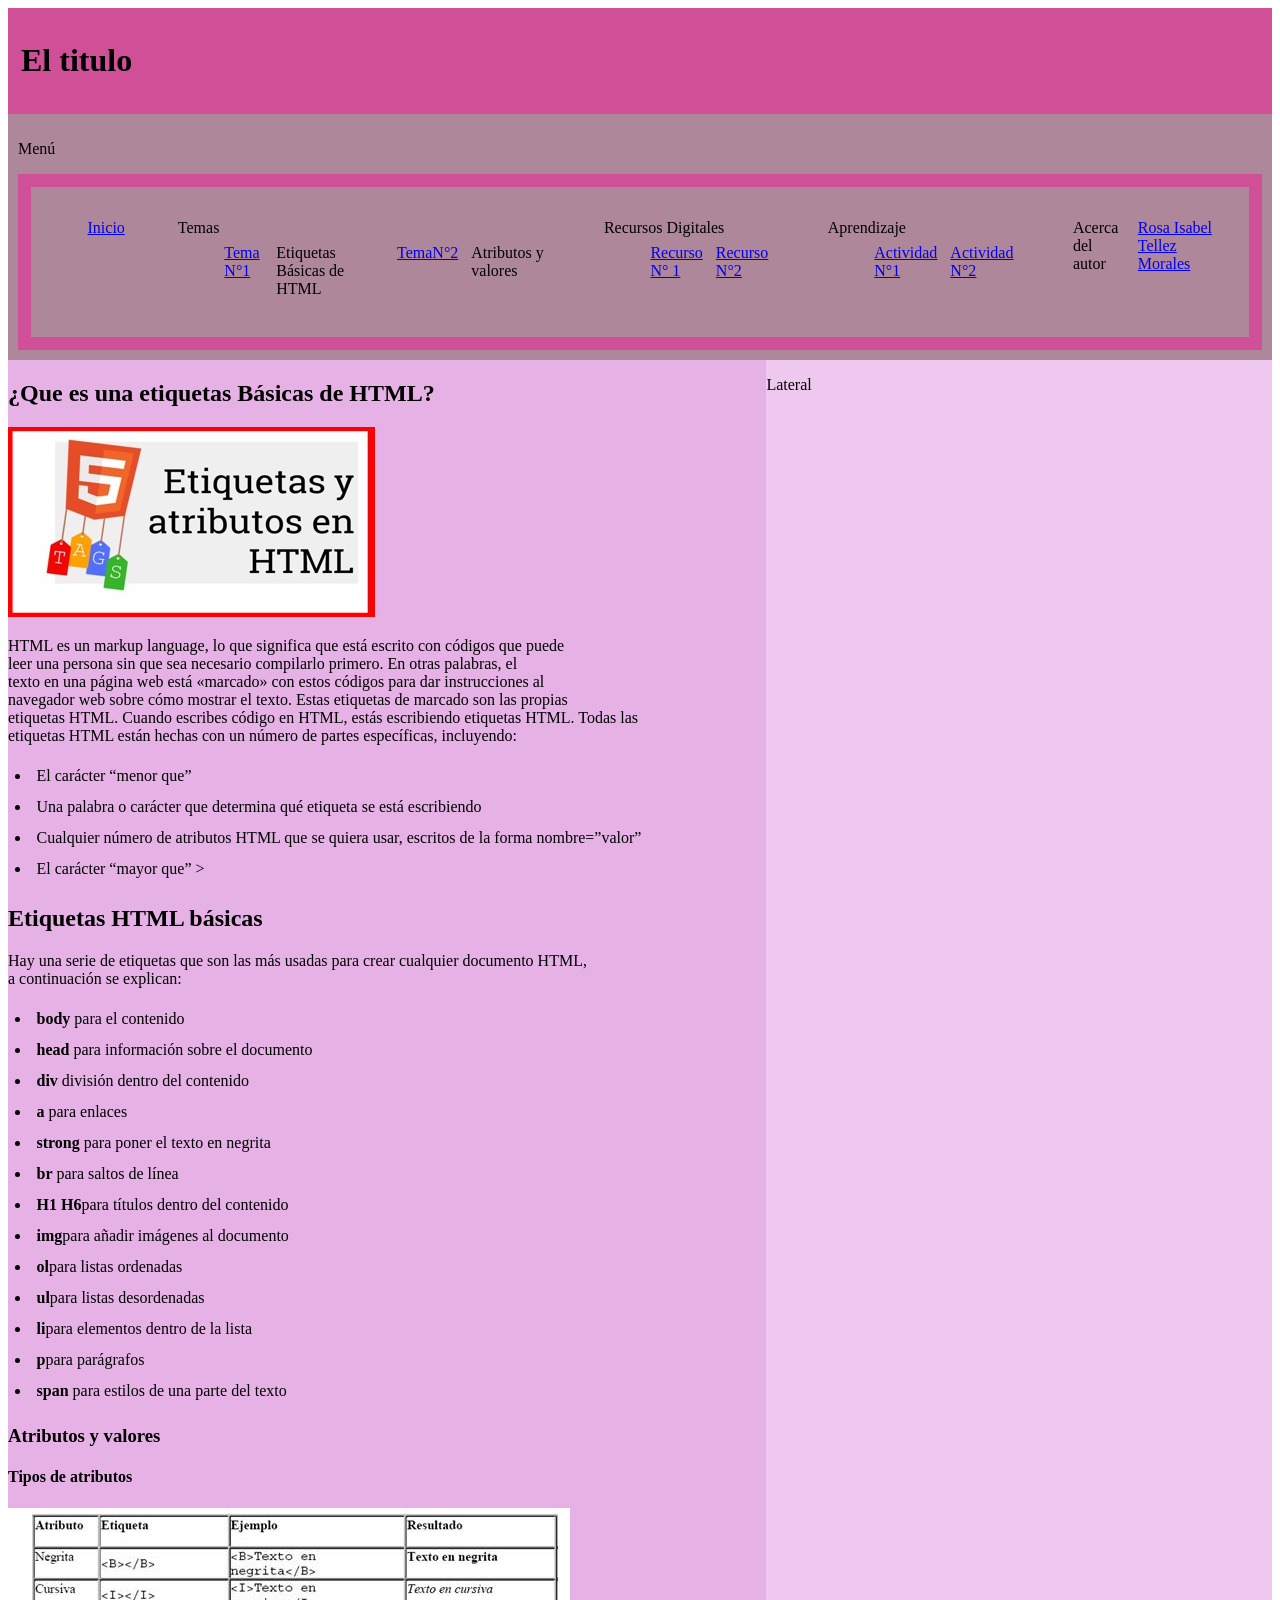
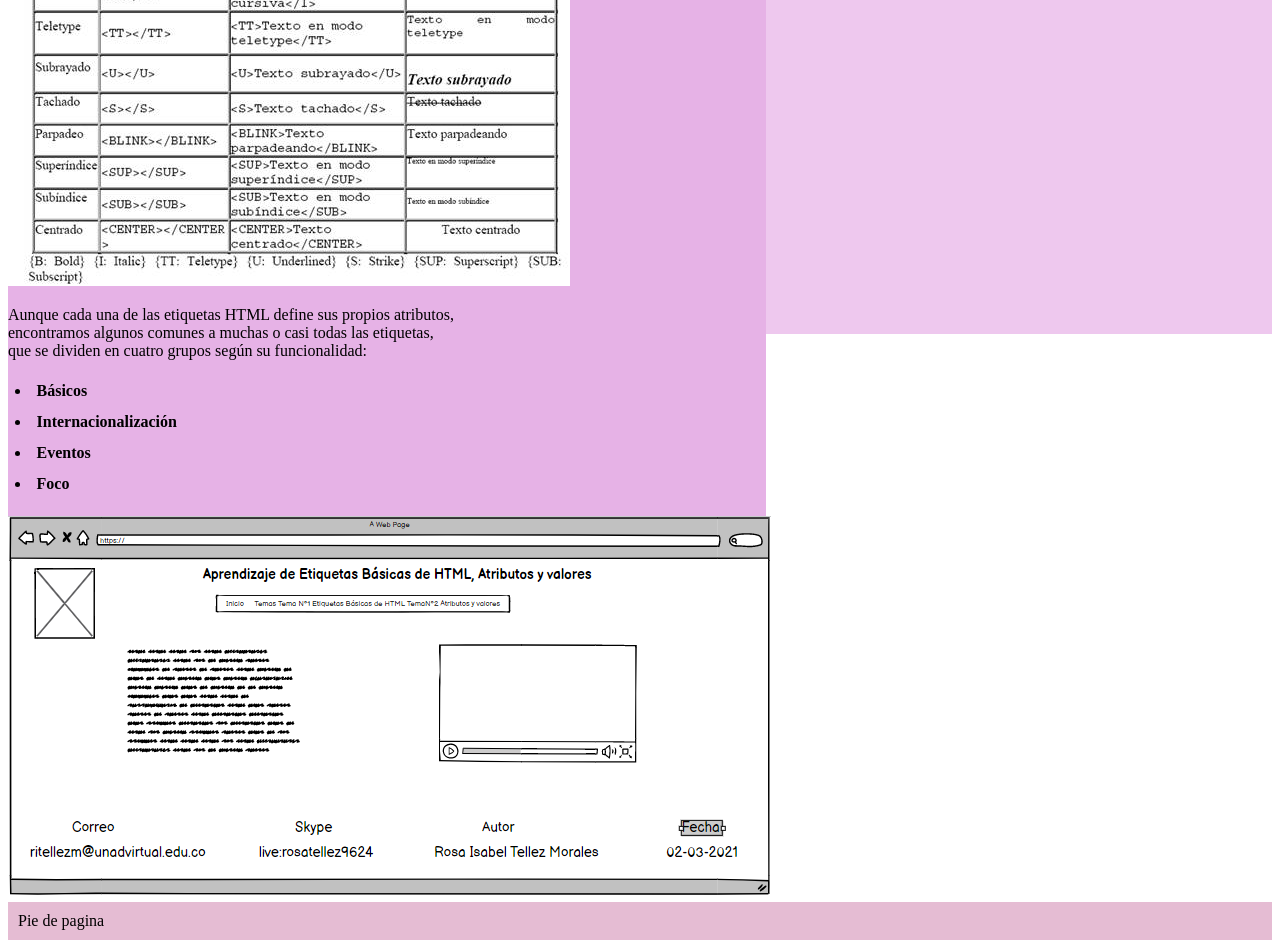
==== Fase N°3/index.html @ a38bee97 "Actualización  Fase 3 Fase 3 Diseño y Construcción II" ====
<!DOCTYPE html>
<html lang="en">

<head>
    <meta charset="UTF-8">
    <meta http-equiv="X-UA-Compatible" content="IE=edge">
    <meta name="viewport" content="width= , initial-scale=1.0">
    <title>Document</title>
    <link rel="stylesheet" href="css/Estilos.css">
</head>

<body>
    <header>
        <h1>El titulo</h1>
    </header>

    <nav>
        <p>Menú</p>

        <body>
            <header>
                <nav>
                    <ul>
                        <li><a href="index.html">Inicio</a></li>
                        <ul>
                            <li>Temas
                                <ul id="desple">
                                    <li><a href="Temas N°1.html">Tema N°1</a> </li>
                                    <li>Etiquetas Básicas de HTML</li>
                                    <li><a href="Tema N°2.html">TemaN°2</a></li>
                                    <li>Atributos y valores</li>
                                </ul>

                            </li>
                            <ul id="desple">
                                <li>Recursos Digitales
                                    <ul>
                                        <li><a href="Recurso N° 1.html">Recurso N° 1</a></li>
                                        <li><a href="Recurso N°2.html">Recurso N°2</a></li>
                                    </ul>
                                </li>

                                <ul id="desple">
                                    <li>Aprendizaje
                                        <ul>
                                            <li><a href="Actividad N°1.html">Actividad N°1</a></li>
                                            <li><a href="Actividad N°2.html">Actividad N°2</a></li>
                                        </ul>
                                    </li>
                                    <ul id="desple">
                                        <li>Acerca del autor
                                    </ul>
                                    <li><a href="Autor.html">Rosa Isabel Tellez Morales </a></li>
                                    </li>
                                </ul>

                            </ul>

                </nav>
            </header>
    </nav>

    </nav>
    <div class="Contenedor">
        <section>
            <article>
                <h2>¿Que es una etiquetas Básicas de HTML?</h2>
                <img src="img/500481e5-19c7-45d1-b2d6-341ae27cbbd9.jpg" alt="img/500481e5-19c7-45d1-b2d6-341ae27cbbd9.jpg">
                <P>
                    HTML es un markup language, lo que significa que está escrito con códigos que puede <br>
                    leer una persona sin que sea necesario compilarlo primero. En otras palabras, el <br>
                    texto en una página web está «marcado» con estos códigos para dar instrucciones al <br>
                    navegador web sobre cómo mostrar el texto. Estas etiquetas de marcado son las propias <br>
                    etiquetas HTML.

                    Cuando escribes código en HTML, estás escribiendo etiquetas HTML. Todas las <br>
                    etiquetas HTML están hechas con un número de partes específicas, incluyendo:
                    <li>El carácter “menor que”
                        <strong>
                     </strong>
                    </li>
                    <li>Una palabra o carácter que determina qué etiqueta se está escribiendo</li>
                    <li>Cualquier número de atributos HTML que se quiera usar, escritos de la forma nombre=”valor”</li>
                    <li>El carácter “mayor que” > </li>
            </article>

            

            <h2>Etiquetas HTML básicas</h2>
            <p>
                Hay una serie de etiquetas que son las más usadas para crear cualquier documento HTML,<br>
                a continuación se explican:
                <li> <strong>body</strong> para el contenido</li>
                <li> <strong>head</strong> para información sobre el documento</li>
                <li> <strong>div</strong> división dentro del contenido</li>
                <li><strong>a </strong> para enlaces</li>
                <li><strong>strong</strong> para poner el texto en negrita</li>
                <li> <strong>br</strong> para saltos de línea</li>
                <li><strong>H1 H6</H6></strong>para títulos dentro del contenido</li>
                <li><strong>img</strong>para añadir imágenes al documento</li>
                <li><strong>ol</strong>para listas ordenadas</li>
                <li><strong>ul</strong>para listas desordenadas</li>
                <li><strong>li</strong>para elementos dentro de la lista</li>
                <li><strong>p</strong>para parágrafos</li>
                <li><strong>span</strong> para estilos de una parte del texto</li>
            <h3>Atributos y valores</h3>
            <H4>Tipos de atributos</H4>
            <img src="img/image003.jpg" alt="img/image003.jpg">
            <p>
                Aunque cada una de las etiquetas HTML define sus propios atributos, <br>
                encontramos algunos comunes a muchas o casi todas las etiquetas, <br>
                que se dividen en cuatro grupos según su funcionalidad:
                <li><strong>Básicos</strong></li>
                <li><strong>Internacionalización</strong></li>
                <Li><Strong>Eventos</STrong></Li>
                <Li><Strong>Foco</STRong></Li>
            </p>
            </p>


        </section>

        <Aside>
            <p>
                Lateral
            </p>
            <iframe
                src="https://www.facebook.com/plugins/page.php?href=https%3A%2F%2Fwww.facebook.com%2FUniversidadUNAD%2F&tabs=timeline&width=500&height=1520&small_header=false&adapt_container_width=true&hide_cover=false&show_facepile=true&appId"
                width="500" height="1520" style="border:none;overflow:hidden" scrolling="no" frameborder="0"
                allowfullscreen="true"
                allow="autoplay; clipboard-write; encrypted-media; picture-in-picture; web-share"></iframe>
        </Aside>

    </div>
    <img src="img/Pie De Pag Mockup.png" alt="Pie De Pag Mockup.png">
    <footer>Pie de pagina</footer>


</body>

</html>
---- Fase N°3/css/Estilos.css ----
header{
    background-color: rgb(207, 80, 150);
    color: black;
    padding: 13px;
}

nav{
    background-color: rgb(175, 135, 155);
    color: black;
    padding: 10px;
}

section{
    float: left;
    width: 60% ;
    background-color: rgb(230, 178, 230);
}

aside{
    float: left;
    width: 40% ;
    background-color: rgb(238, 200, 238);
}

footer{
    background-color: rgb(229, 188, 211);
    color: black;
    padding: 10px;
}
.Contenedor::after{
    content:"";
    display: block;
    clear: both;
    
}
ul{
    display: flex;
    justify-content: center;
    list-style-type: none;
}
li{
    padding: 6.5px;
}
#Menú #desple{
    display: none;
}
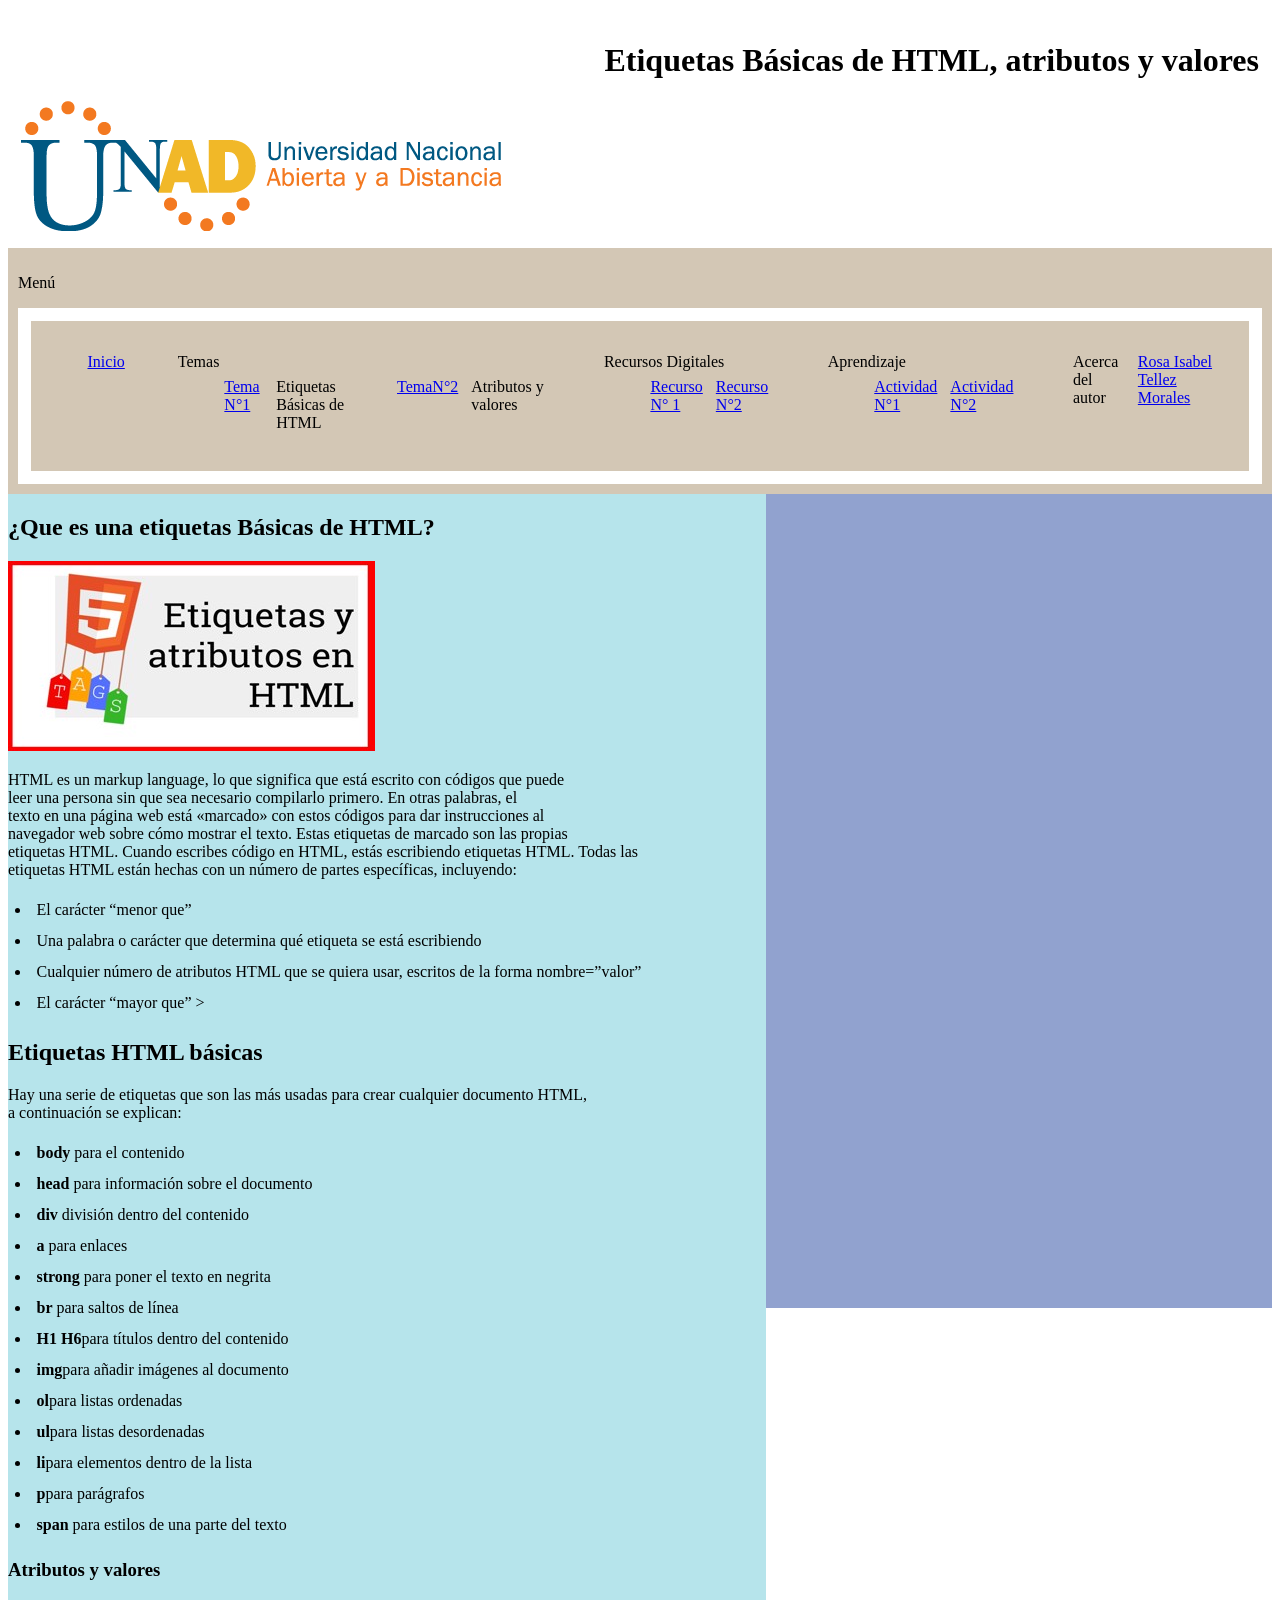
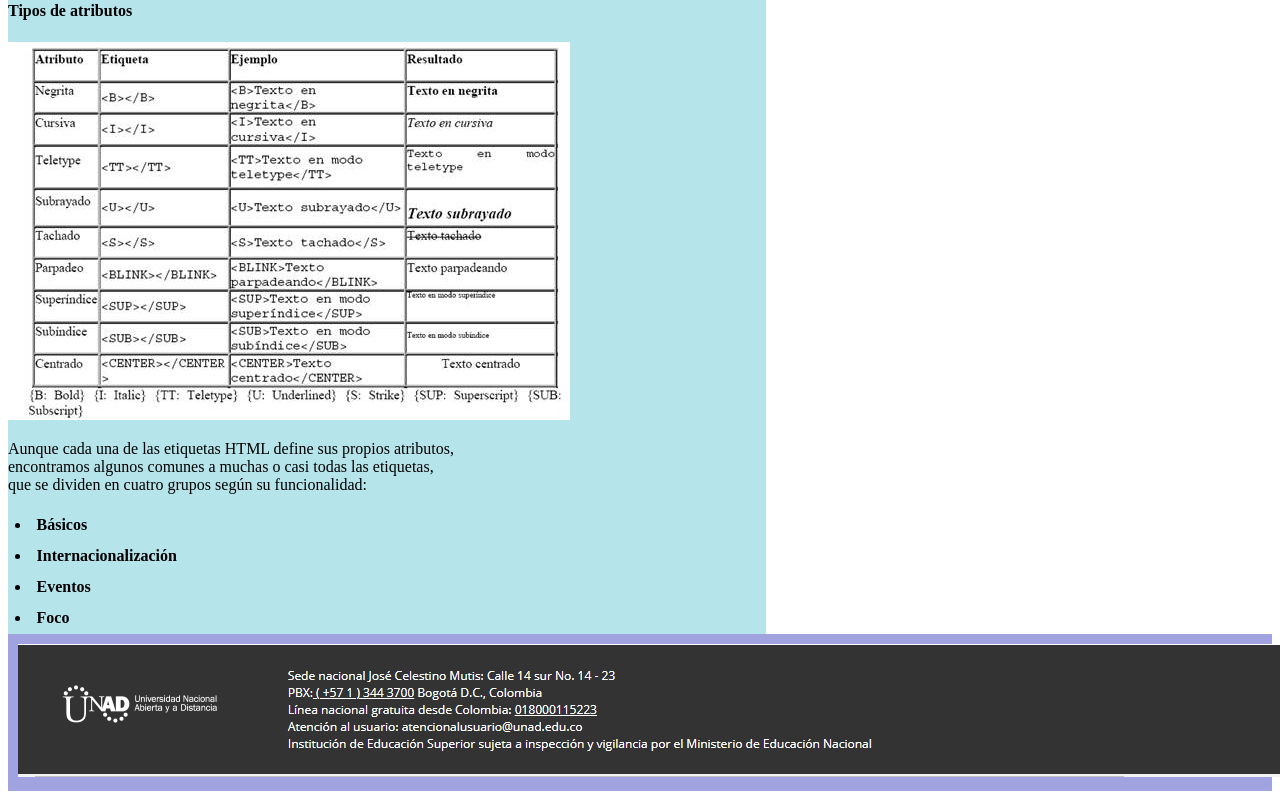
==== commit 3c6599d0: "Actualización Diseño y construcción II" ====
--- a/Fase N°3/index.html
+++ b/Fase N°3/index.html
@@ -11,7 +11,13 @@
 
 <body>
     <header>
-        <h1>El titulo</h1>
+        <div style="text-align: end;">
+        <h1> Etiquetas Básicas de HTML, atributos y valores </h1>
+        </div>
+        <div style="text-align:justify;">
+        <img src="img/Logo-UNAD.png" alt="img/Logo-UNAD.png">
+    </div>
+
     </header>
 
     <nav>
@@ -114,16 +120,13 @@
                 <li><strong>Internacionalización</strong></li>
                 <Li><Strong>Eventos</STrong></Li>
                 <Li><Strong>Foco</STRong></Li>
-            </p>
-            </p>
+            
 
 
         </section>
 
         <Aside>
-            <p>
-                Lateral
-            </p>
+           
             <iframe
                 src="https://www.facebook.com/plugins/page.php?href=https%3A%2F%2Fwww.facebook.com%2FUniversidadUNAD%2F&tabs=timeline&width=500&height=1520&small_header=false&adapt_container_width=true&hide_cover=false&show_facepile=true&appId"
                 width="500" height="1520" style="border:none;overflow:hidden" scrolling="no" frameborder="0"
@@ -132,8 +135,10 @@
         </Aside>
 
     </div>
-    <img src="img/Pie De Pag Mockup.png" alt="Pie De Pag Mockup.png">
-    <footer>Pie de pagina</footer>
+    
+    <footer>
+        <img src="img/Pie De Pag eSTRUCTURA .png" alt="img/Pie De Pag eSTRUCTURA .png">
+    </footer>
 
 
 </body>
--- a/Fase N°3/css/Estilos.css
+++ b/Fase N°3/css/Estilos.css
@@ -1,11 +1,11 @@
 header{
-    background-color: rgb(207, 80, 150);
+    background-color: rgb(255, 255, 255);
     color: black;
     padding: 13px;
 }
 
 nav{
-    background-color: rgb(175, 135, 155);
+    background-color: rgb(211, 199, 181);
     color: black;
     padding: 10px;
 }
@@ -13,17 +13,17 @@
 section{
     float: left;
     width: 60% ;
-    background-color: rgb(230, 178, 230);
+    background-color: rgb(182, 228, 235);
 }
 
 aside{
     float: left;
     width: 40% ;
-    background-color: rgb(238, 200, 238);
+    background-color: rgb(145, 162, 207);
 }
 
 footer{
-    background-color: rgb(229, 188, 211);
+    background-color: rgb(161, 162, 224);
     color: black;
     padding: 10px;
 }
@@ -43,4 +43,12 @@
 }
 #Menú #desple{
     display: none;
-}+}
+li a, boton{
+    display: inline-block;
+    
+}
+iframe{
+    width: 96%;
+    height: 90vh;
+}
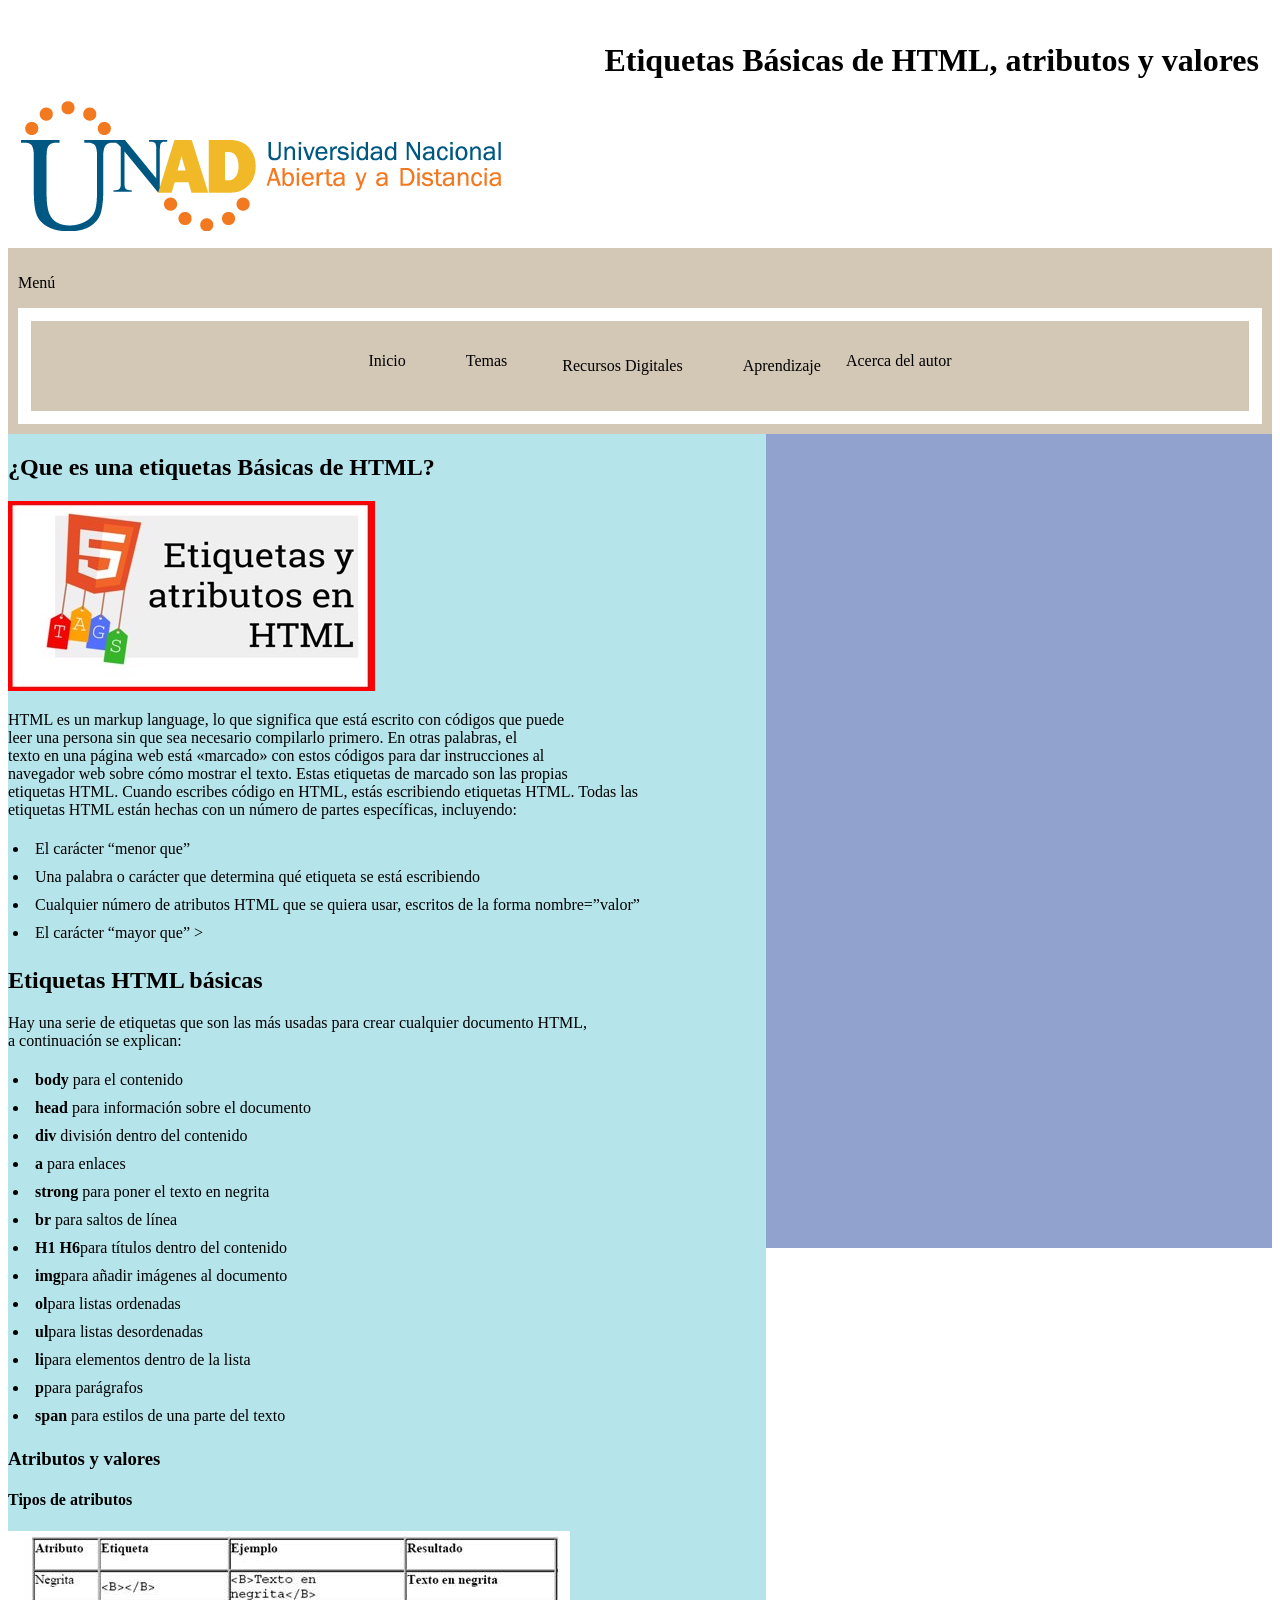
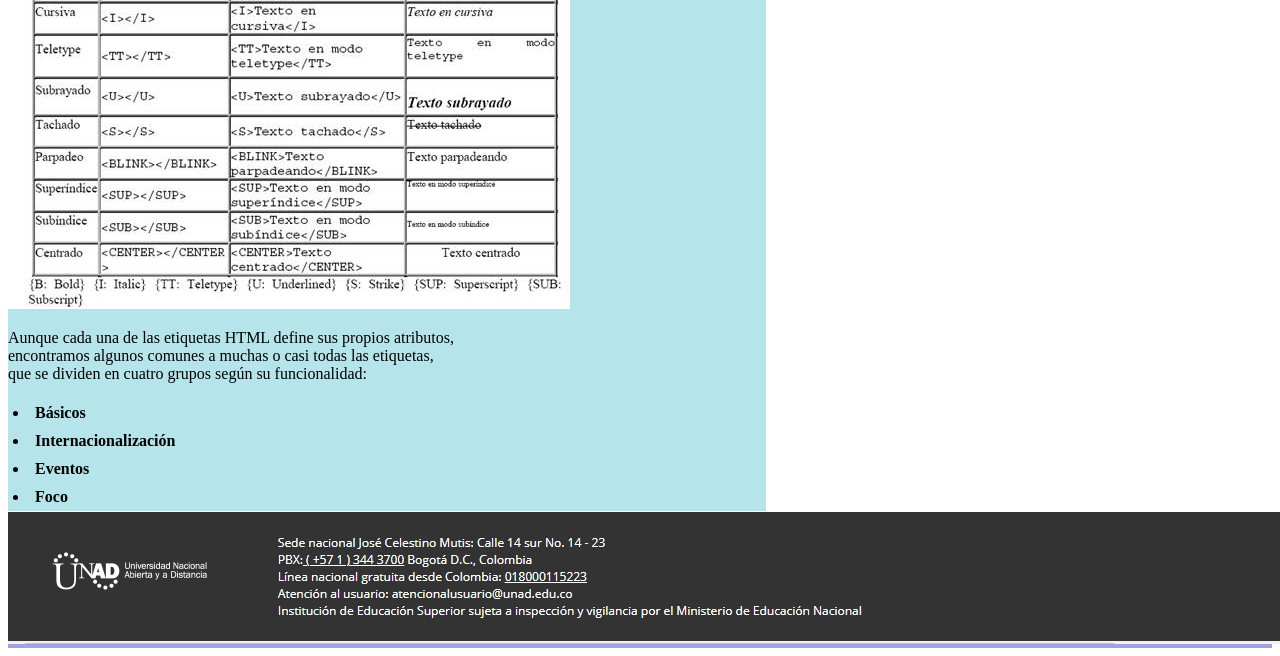
==== commit 29d9e233: "Actualización Diseño y construcción II" ====
--- a/Fase N°3/index.html
+++ b/Fase N°3/index.html
@@ -22,44 +22,58 @@
 
     <nav>
         <p>Menú</p>
+        
+
 
         <body>
             <header>
                 <nav>
-                    <ul>
+                    <ul class="Menú">
+
                         <li><a href="index.html">Inicio</a></li>
                         <ul>
-                            <li>Temas
-                                <ul id="desple">
-                                    <li><a href="Temas N°1.html">Tema N°1</a> </li>
-                                    <li>Etiquetas Básicas de HTML</li>
-                                    <li><a href="Tema N°2.html">TemaN°2</a></li>
-                                    <li>Atributos y valores</li>
+                            <li>
+                                <li class="boton"><a href="#">Temas</a>
+                                    <div class="ListaDesplegable">
+                               
+                                   <a href="Temas N°1.html">Tema N°1 Etiquetas Básicas de HTML</a>
+                                 
+                                   <a href="Tema N°2.html">TemaN°2 Atributos y valores</a>
+                                   
+                                </div>
                                 </ul>
-
                             </li>
-                            <ul id="desple">
-                                <li>Recursos Digitales
+                            </li>
+                            
+                                <li>
                                     <ul>
-                                        <li><a href="Recurso N° 1.html">Recurso N° 1</a></li>
-                                        <li><a href="Recurso N°2.html">Recurso N°2</a></li>
+                                        <li class="boton"><a href="#">Recursos Digitales</a>
+                                        <div class="ListaDesplegable">
+                                       <a href="Recurso N° 1.html">Recurso N° 1</a>
+                                       <a href="Recurso N°2.html">Recurso N°2</a>
+                                    </div>
                                     </ul>
                                 </li>
 
-                                <ul id="desple">
-                                    <li>Aprendizaje
+                               
+                                    <li>
                                         <ul>
-                                            <li><a href="Actividad N°1.html">Actividad N°1</a></li>
-                                            <li><a href="Actividad N°2.html">Actividad N°2</a></li>
+                                            <li class="boton"><a href="#">Aprendizaje</a>
+                                                <div class="ListaDesplegable">
+                                           <a href="Actividad N°1.html">Actividad N°1</a>
+                                            <a href="Actividad N°2.html">Actividad N°2</a>
+                                        </div>
                                         </ul>
                                     </li>
-                                    <ul id="desple">
-                                        <li>Acerca del autor
-                                    </ul>
-                                    <li><a href="Autor.html">Rosa Isabel Tellez Morales </a></li>
-                                    </li>
+    
+                                        <li>
+                                            <li class="boton"><a href="#">Acerca del autor</a>
+                                                <div class="ListaDesplegable">
+                                    
+                                   <a href="Autor.html">Rosa Isabel Tellez Morales </a>
+                                </div>
                                 </ul>
-
+                                </li>
                             </ul>
 
                 </nav>
--- a/Fase N°3/css/Estilos.css
+++ b/Fase N°3/css/Estilos.css
@@ -25,13 +25,13 @@
 footer{
     background-color: rgb(161, 162, 224);
     color: black;
-    padding: 10px;
+    padding: 0px;
 }
 .Contenedor::after{
     content:"";
     display: block;
     clear: both;
-    
+   
 }
 ul{
     display: flex;
@@ -39,16 +39,41 @@
     list-style-type: none;
 }
 li{
-    padding: 6.5px;
+    padding: 5px;
+}
+/*Menú*/
+.Menú li{
+    display: inline-block;
 }
 #Menú #desple{
     display: none;
 }
 li a, boton{
     display: inline-block;
-    
+    color:rgb(0, 0, 0) ;
+    text-align: center;
+    text-decoration: none;
+}
+.ListaDesplegable{
+    display: none;
+    background-color: gainsboro;
+     position: absolute;
+}
+.ListaDesplegable a{
+    color: black;
+    display: block;
+    text-align: left;
+    padding: 0.9em 1em;
+}
+.boton:hover     .ListaDesplegable{
+display: block;
+}
+li a:hover{
+    background-color: rgb(117, 123, 221);
 }
 iframe{
     width: 96%;
     height: 90vh;
 }
+
+
